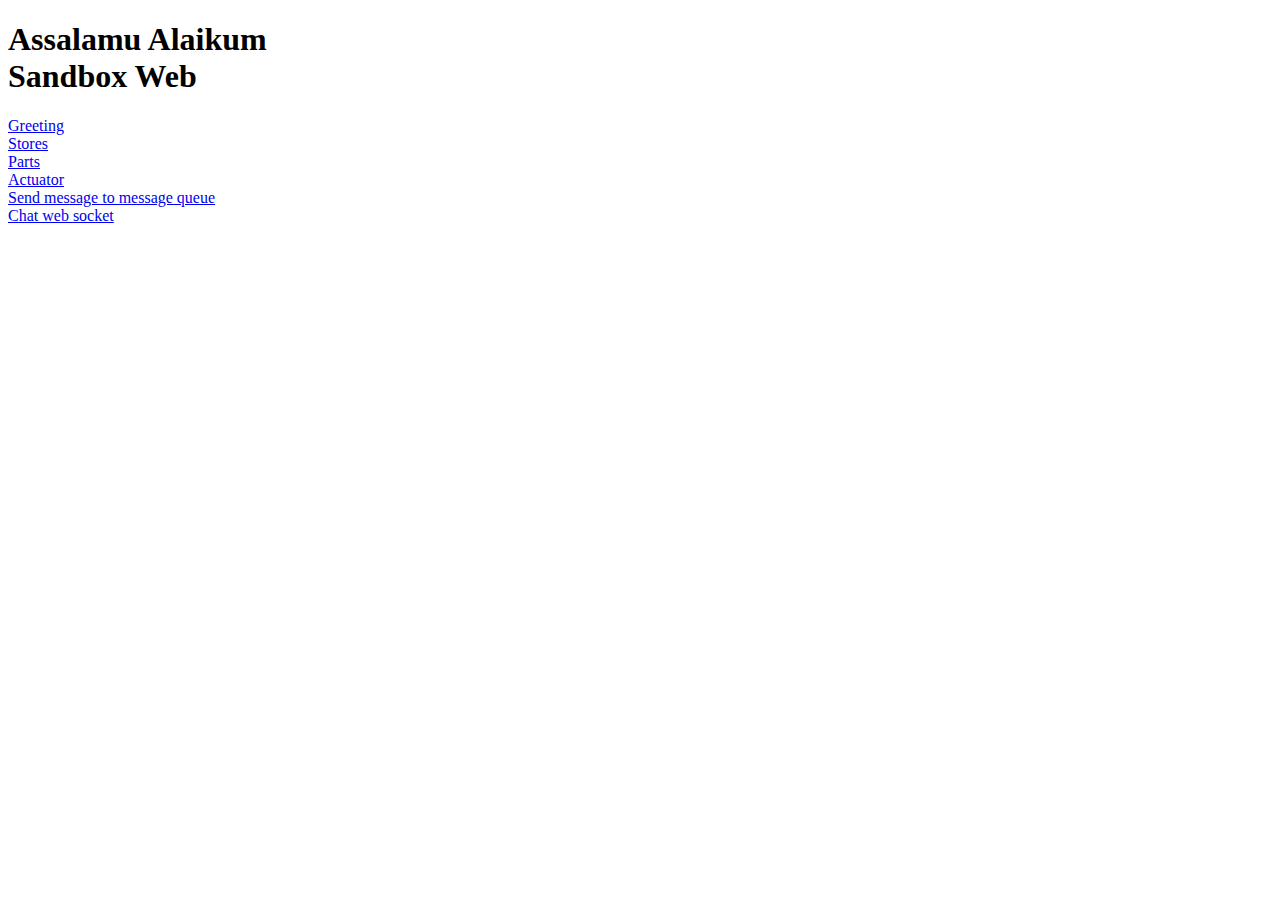
==== src/main/resources/static/index.html @ 9d5a59ec "Nov25" ====
<!DOCTYPE html>
<html>


<body>
	<h1>
		Assalamu Alaikum <br />Sandbox Web
	</h1>
	<a href="/all"> Greeting</a>
	<br />
	<a href="/stores"> Stores</a>
	<br />
	<a href="/parts"> Parts</a>
	<br />
	<a href="/actuator"> Actuator</a><br />
	<a href="/sendMessage"> Send message to message queue</a><br />


	
	<a href="chat/naeemiqbal"> Chat web socket</a>
	<br />
	
</body>
</html>
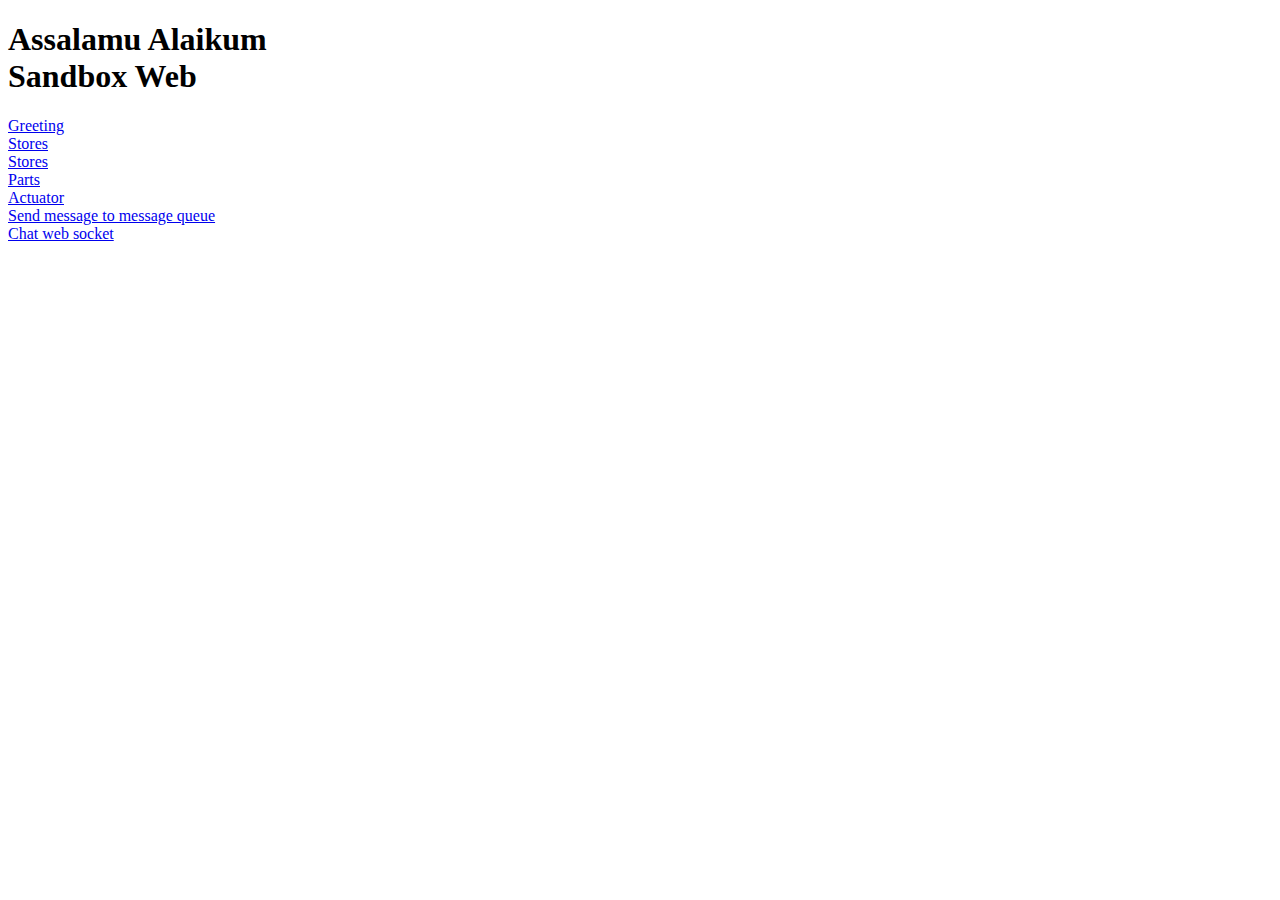
==== commit bb1e0e08: "12/22" ====
--- a/src/main/resources/static/index.html
+++ b/src/main/resources/static/index.html
@@ -8,8 +8,8 @@
 	</h1>
 	<a href="/all"> Greeting</a>
 	<br />
-	<a href="/stores"> Stores</a>
-	<br />
+	<a href="/stores"> Stores</a>	<br />
+	<a href="stores.html"> Stores</a>	<br />
 	<a href="/parts"> Parts</a>
 	<br />
 	<a href="/actuator"> Actuator</a><br />
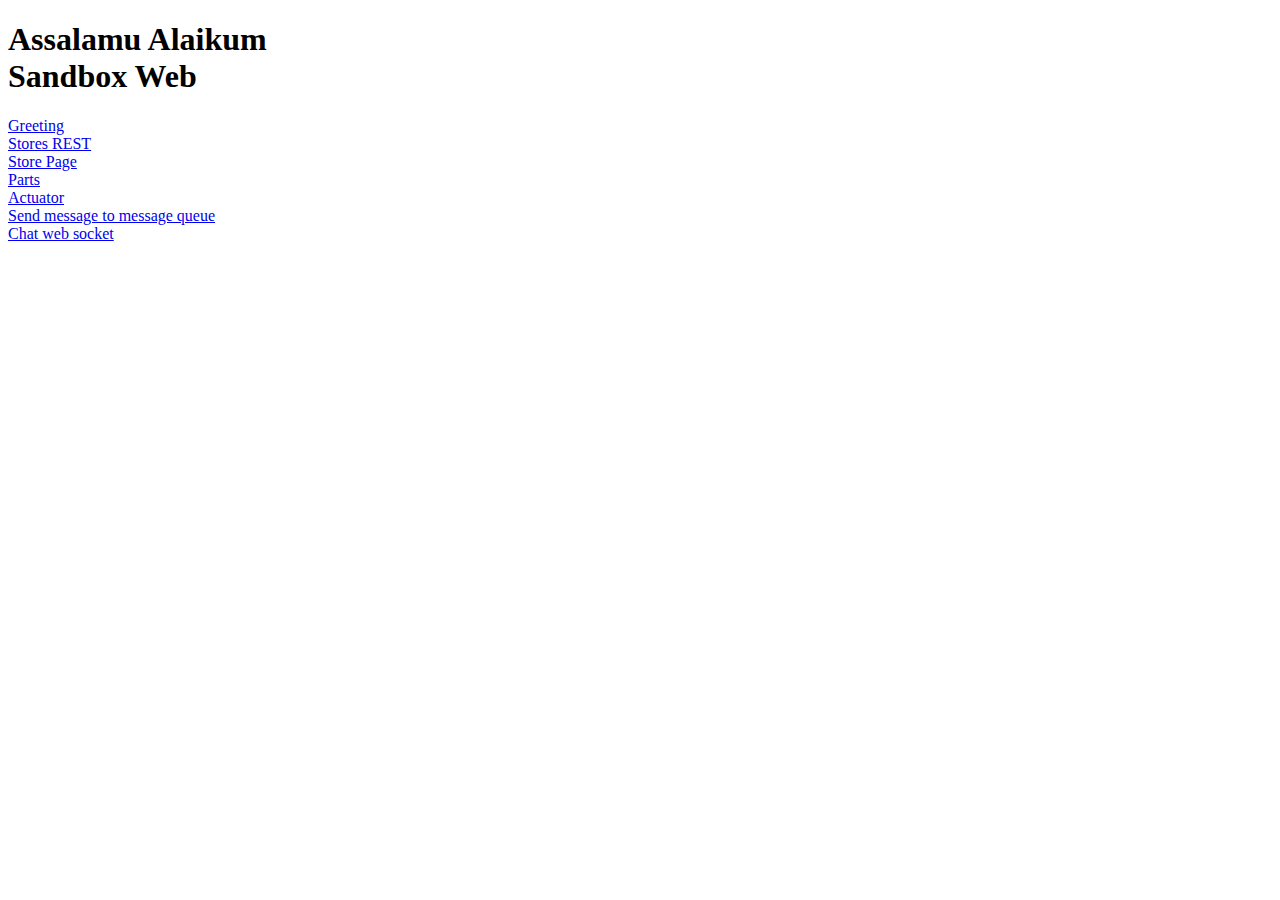
==== commit c00c078b: "12/23" ====
--- a/src/main/resources/static/index.html
+++ b/src/main/resources/static/index.html
@@ -8,8 +8,8 @@
 	</h1>
 	<a href="/all"> Greeting</a>
 	<br />
-	<a href="/stores"> Stores</a>	<br />
-	<a href="stores.html"> Stores</a>	<br />
+	<a href="/stores"> Stores REST</a>	<br />
+	<a href="store.html"> Store Page</a>	<br />
 	<a href="/parts"> Parts</a>
 	<br />
 	<a href="/actuator"> Actuator</a><br />
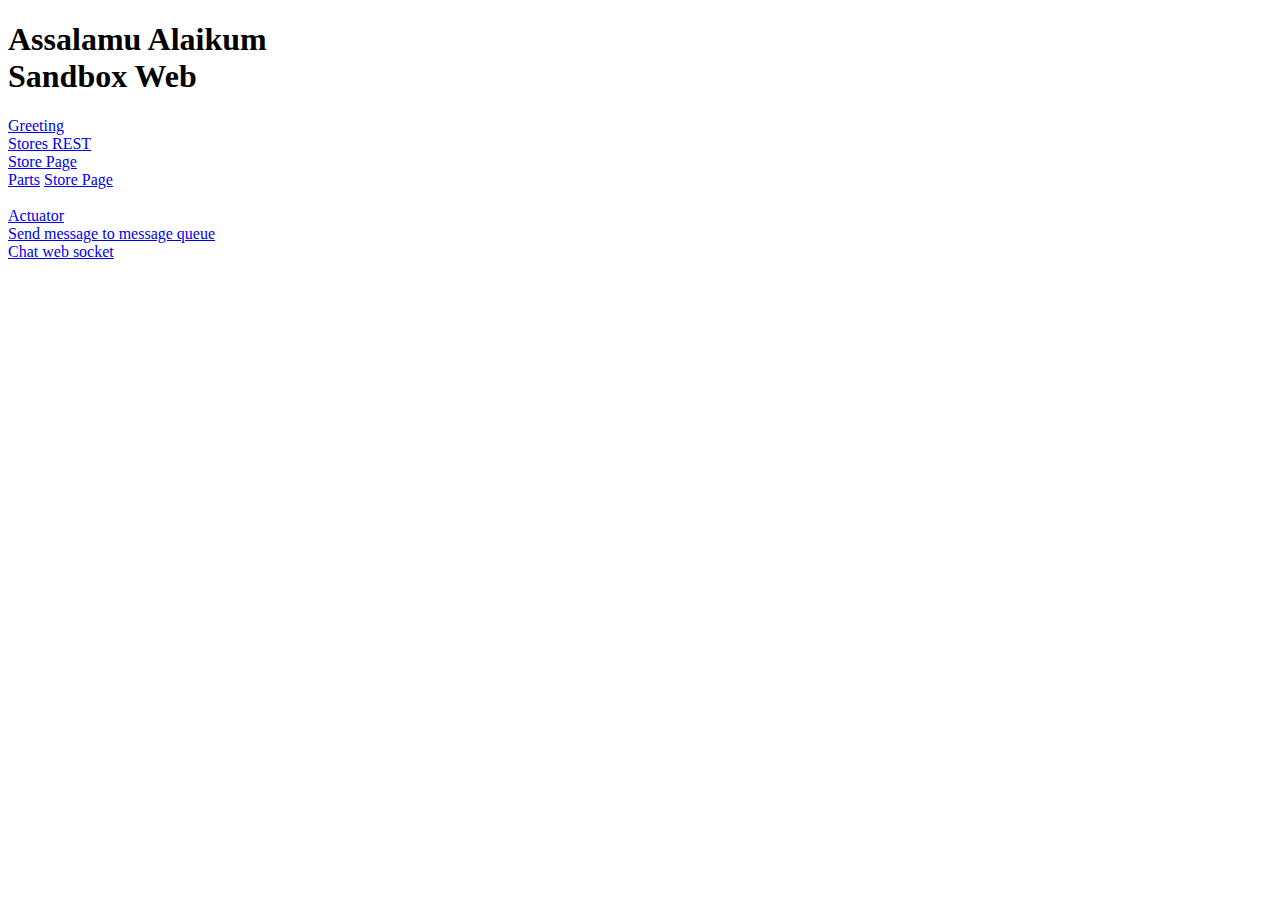
==== commit 2bcabc3f: "12/30" ====
--- a/src/main/resources/static/index.html
+++ b/src/main/resources/static/index.html
@@ -11,6 +11,7 @@
 	<a href="/stores"> Stores REST</a>	<br />
 	<a href="store.html"> Store Page</a>	<br />
 	<a href="/parts"> Parts</a>
+	<a href="parts.html"> Store Page</a>	<br />	
 	<br />
 	<a href="/actuator"> Actuator</a><br />
 	<a href="/sendMessage"> Send message to message queue</a><br />
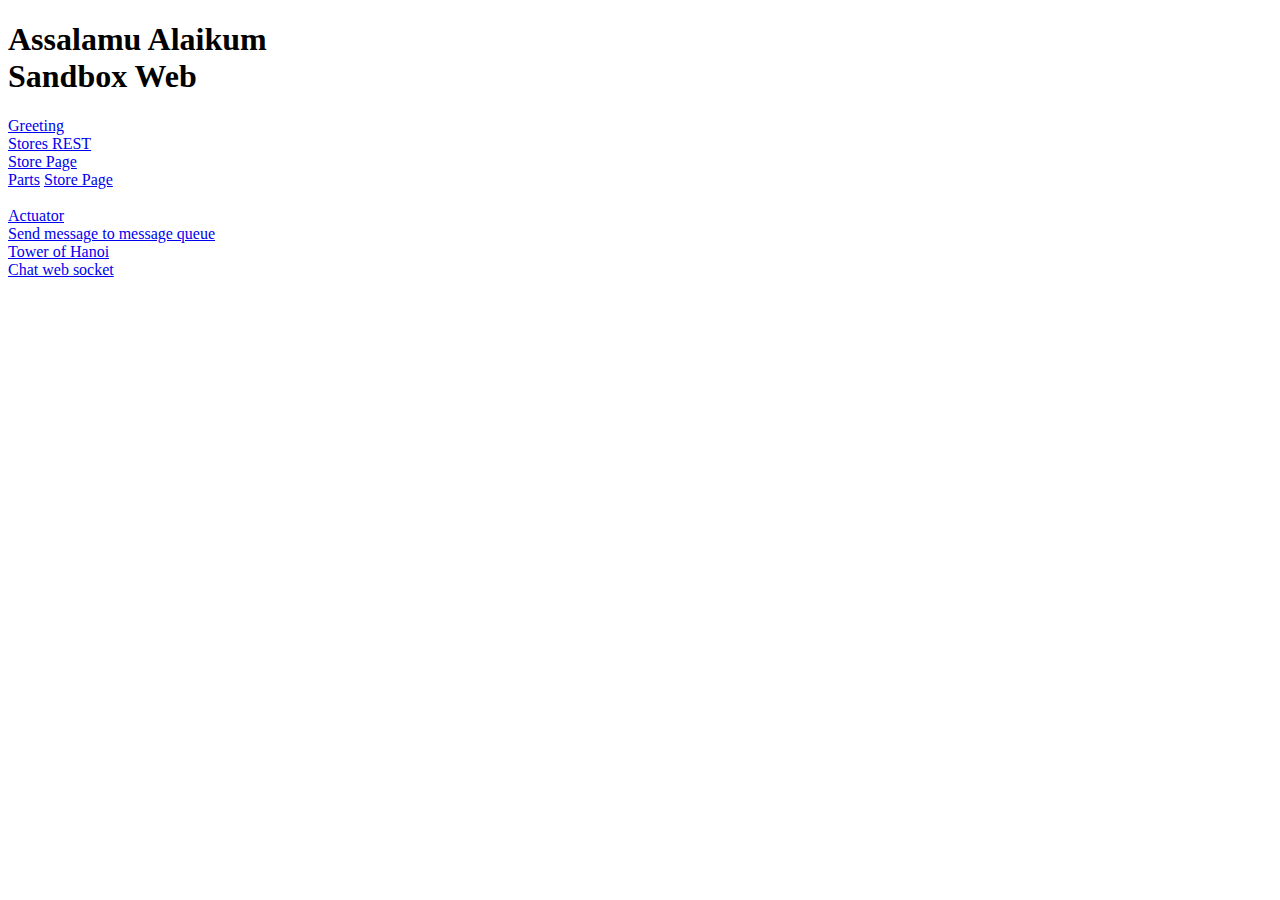
==== commit fc2810a5: "1/20" ====
--- a/src/main/resources/static/index.html
+++ b/src/main/resources/static/index.html
@@ -17,7 +17,7 @@
 	<a href="/sendMessage"> Send message to message queue</a><br />
 
 
-	
+	<a href="tower.html"> Tower of Hanoi</a>	<br />		
 	<a href="chat/naeemiqbal"> Chat web socket</a>
 	<br />
 	
